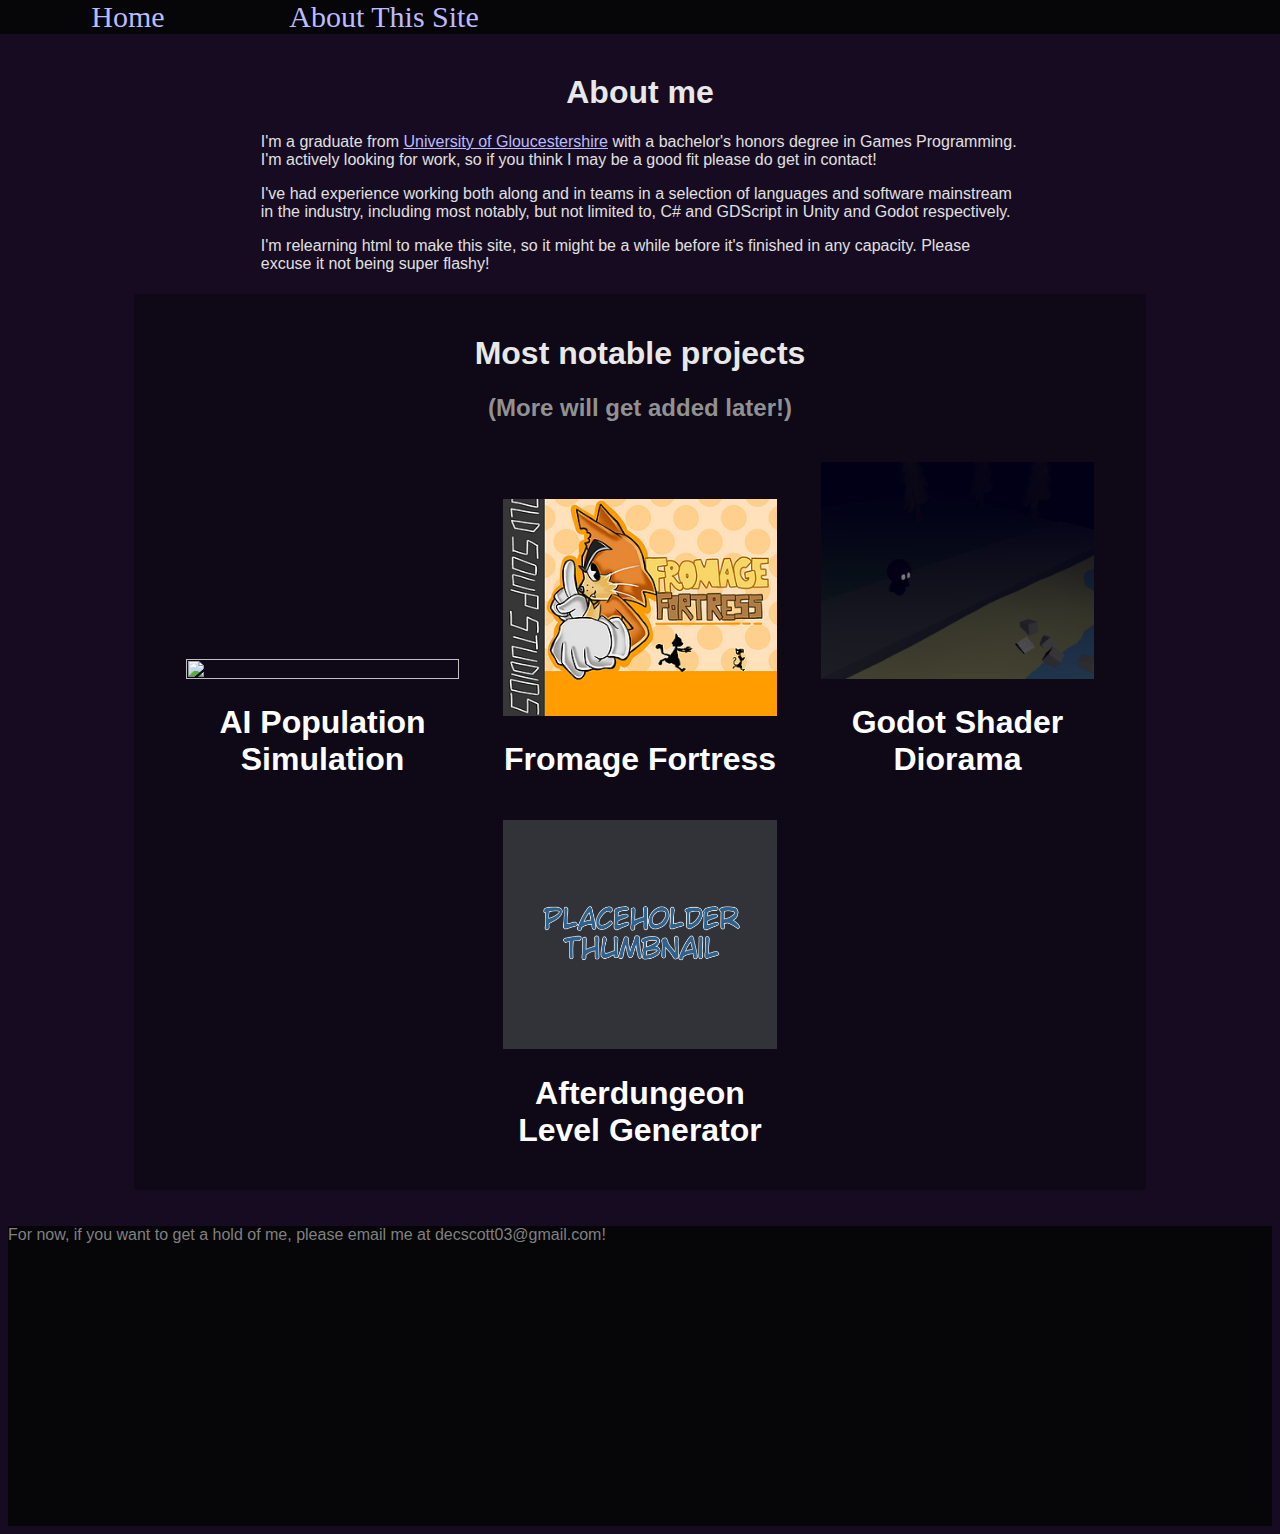
==== Portfolio/index.html @ d477d332 "Big update" ====
<!DOCTYPE html>
<html>

<!-- Header section-->
<head>
    <title>Spectrum's Portfolio</title>
    <link rel="stylesheet" href="styles/styles.css">
</head>

<!-- Body section-->
<body>
    <!-- Navigation bar goes here -->
    <div class="navigation bar">
        <div>
            <a class="navbarlink" href="index.html">Home</a>
        </div>
        <div>
            <a class="navbarlink" href="about.html">About This Site</a>
        </div>
    </div>

    <!-- Small space between top of page and top banner because of nav bar overlaying the top and hiding this empty space -->
    <div class="row" style="height:45px; width:100%;"></div>

    <!-- Top Banner - About me section -->
    <div class="row">
        <div class="column topbanner">
            <h1>About me</h1>
            <p>
                I'm a graduate from <a href="https://www.glos.ac.uk/" class="paragraphlink">University of Gloucestershire</a> with a bachelor's honors degree in Games Programming.<br>
                I'm actively looking for work, so if you think I may be a good fit please do get in contact!<br>
            </p>
            <p>
                I've had experience working both along and in teams in a selection of languages and software mainstream in the industry, including most notably, but not limited to, C# and GDScript in Unity and Godot respectively.
            </p>
            <p>
                I'm relearning html to make this site, so it might be a while before it's finished in any capacity. Please excuse it not being super flashy!<br>
            </p>
        </div>
    </div>

    <!-- Body content section, links to project pages -->
    <div class="row">
        <div class="column projectlist">
            <h1>Most notable projects</h1>
            <h2>(More will get added later!)</h2>
            <div class="projectitem"><a href="project_AISim.html"><img src="images/AI_Thumbnail.png"></a><h1>AI Population Simulation</h1></div>
            <div class="projectitem"><a href="project_FF.html"><img src="images/FF_Boxart.png"></a><h1>Fromage Fortress</h1></div>
            <div class="projectitem"><a href="project_ShaderDiorama.html"><img src="images/shadersThumbnail.png"></a><h1>Godot Shader Diorama</h1></div>
            <div class="projectitem"><a href="project_Afterdungeon.html"><img src="images/placeholder.png"></a><h1>Afterdungeon Level Generator</h1></div>

            <!-- Other projects you you could show later: Turn-based combat, AI polulation simulation, The really old 2d momentum platformer -->
            <!-- Also want to show off the goober, some roblox stuff -->
        </div>
    </div>

    <!-- Page footer, with contact links and whatnot -->
    <div class="row">
        <div class="footer">
            <!-- Thing on the left for social links -->
            <p style="font-family:Verdana,sans-serif;color:grey;">
                For now, if you want to get a hold of me, please email me at decscott03@gmail.com!
            </p>
        </div>
    </div>
</body>
</html>
---- Portfolio/styles/styles.css ----
body {
    background-color: #160B20;
}

/* -------------------------- */
/*         Link style         */
/* -------------------------- */
.navbarlink {
    background-color: transparent;
    text-decoration: none;

    font-family:Dubai;
    font-size: 30px;
}
    .navbarlink:link {
        color: #bbbbff;
    }

    .navbarlink:visited {
        color: #bbbbbb;
    }

    .navbarlink:hover {
        color: #dddddd;
        text-decoration: underline;
    }

    .navbarlink:active {
        color: #aaaaaa;
        text-decoration: underline;
    }

.paragraphlink {
    background-color: transparent;
    text-decoration: underline;
}
    .paragraphlink:link {
        color: #bbbbff;
    }

    .paragraphlink:visited {
        color: #bbbbdd;
    }

    .paragraphlink:hover {
        color: #dddddd;
        text-decoration: underline;
    }

    .paragraphlink:active {
        color: #aaaaaa;
        text-decoration: underline;
    }

/* -------------------------- */
/*         div things         */
/* -------------------------- */
/* Navigation bar */
.navigation.bar {
    padding: 0px;
    width: 100%;
    height: auto;
    display: flex;

    position: fixed;
    top: 0;
    right: 0;

    background-color: #060508;
}
    .navigation.bar > div {
        width:20%;
    
        text-align:center;
        color:#ffffff;
    }

/* Rows */
.row:after {
    content: "";
    display: table;
    clear: both;
}

/* Columns */
.column {
    padding: 0px;
    width: 15%;
    height: 300px; /* Should be removed. Only for demonstration */

    margin-right: auto;
    margin-left: auto;
    margin-top: 5px;
    margin-bottom: 5px;

    text-align: center;
}

    .column.topbanner {
        width: 60%;
        height:auto;
    }
        .column.topbanner > h1 {
            font-family:Geneva, sans-serif;
            color: #E8E8E8;
        }
        .column.topbanner > h2 {
            font-family: Geneva, sans-serif;
            color: #919191;
        }
        .column.topbanner > p {
            font-family: Geneva, sans-serif;
            color: #E0E0E0;
            text-align:left;
        }
        .column.topbanner > ul > li {
            font-family: Geneva, sans-serif;
            font-size:small;
            color: #E0E0E0;
        }

    .column.projectlist {
        width: 80%;
        height:auto;

        padding-top: 20px;
        padding-bottom: 20px;

        margin-bottom:20px;

        background-color: #0e0817;
    }
        /* Project list header */
        .column.projectlist > h1 {
            font-family: Geneva, sans-serif;
            color: #E8E8E8;
        }

        .column.projectlist > h2 {
            font-family: Geneva, sans-serif;
            color: #919191;
        }

/* Updated project list items */
.projectitem {
    width: 27%;
    display: inline-block;

    margin-left: 2%;
    margin-right: 2%;
    margin-top: 2%;
    height: auto;
}
    .projectitem > a > img {
        width:100%;
        height:100%;
    }

    .projectitem > h1 {
        color: white;
        font-family: Geneva, sans-serif;
    }


/* Footer of the page, for stuff like social links and additional info */
.footer {
    width: 100%;
    height: 300px;

    bottom: 0;
    background-color: #060508;
}
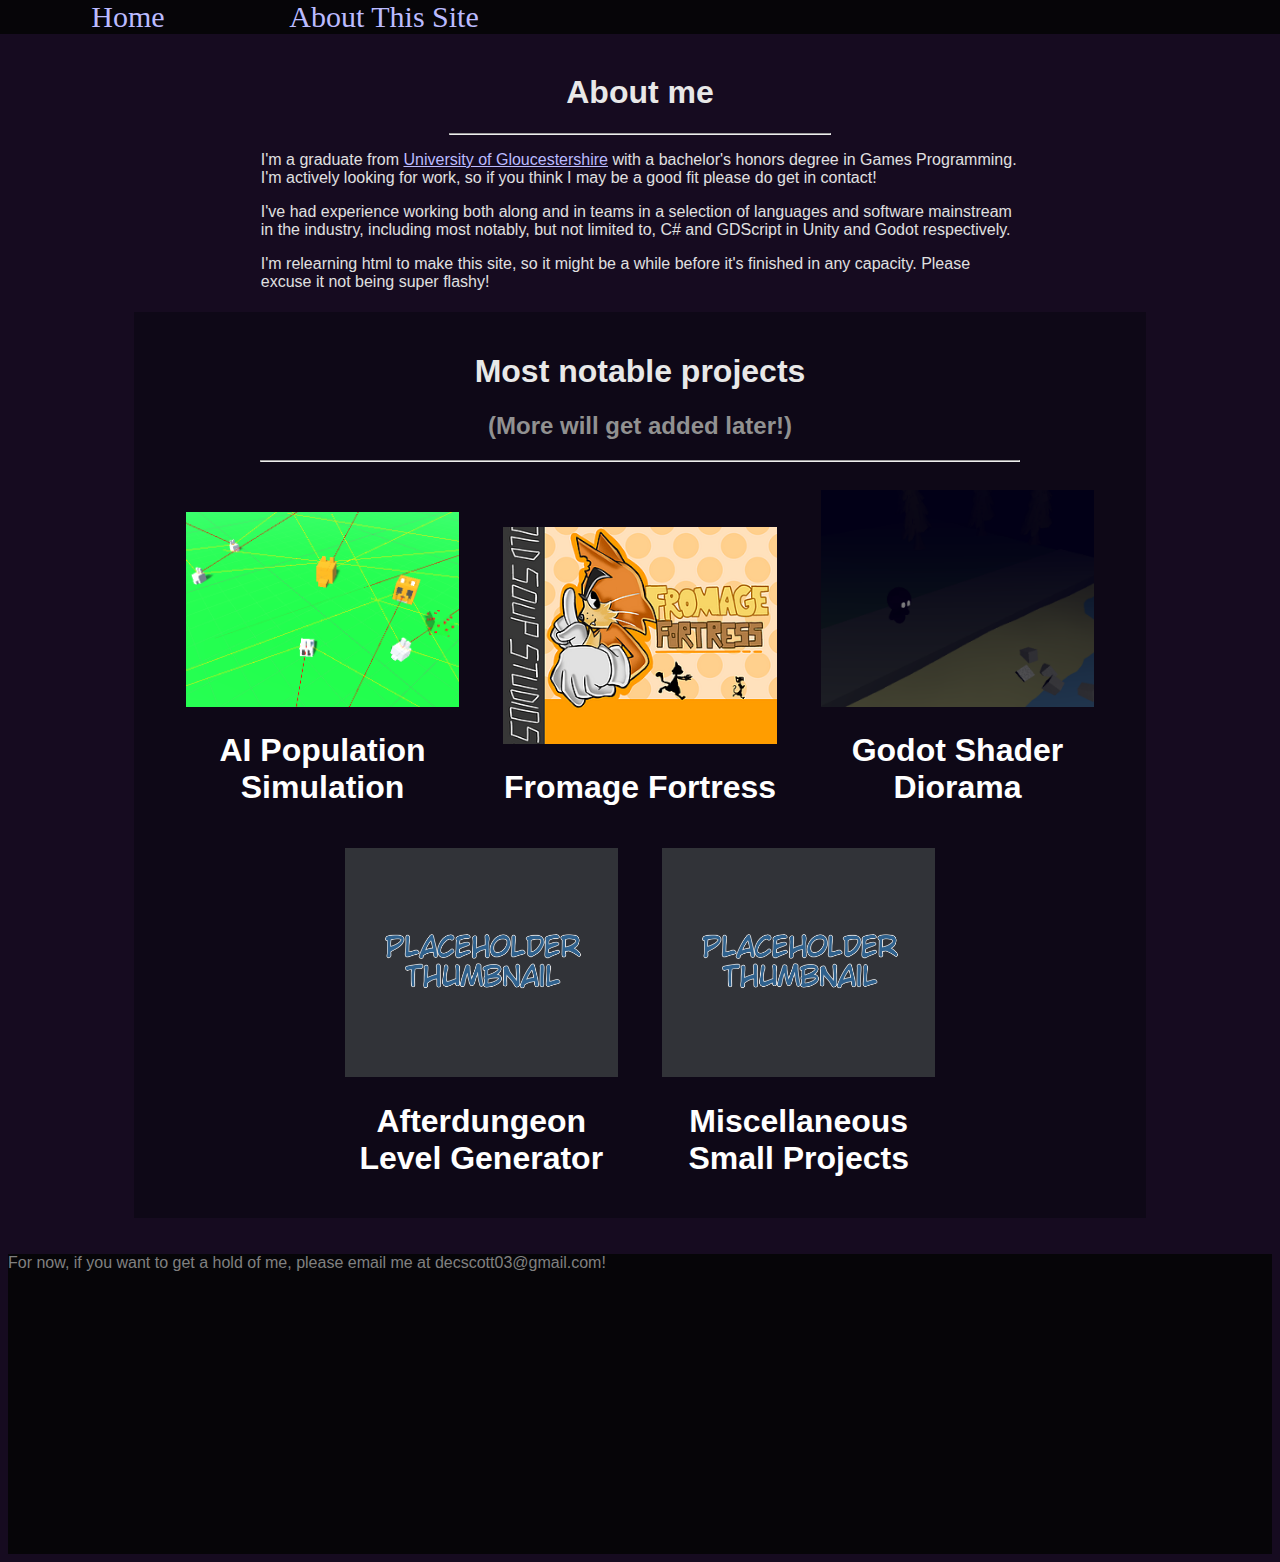
==== commit d1bfe63d: "Misc Projects Page" ====
--- a/Portfolio/index.html
+++ b/Portfolio/index.html
@@ -26,6 +26,7 @@
     <div class="row">
         <div class="column topbanner">
             <h1>About me</h1>
+            <hr style="width:50%">
             <p>
                 I'm a graduate from <a href="https://www.glos.ac.uk/" class="paragraphlink">University of Gloucestershire</a> with a bachelor's honors degree in Games Programming.<br>
                 I'm actively looking for work, so if you think I may be a good fit please do get in contact!<br>
@@ -44,13 +45,15 @@
         <div class="column projectlist">
             <h1>Most notable projects</h1>
             <h2>(More will get added later!)</h2>
-            <div class="projectitem"><a href="project_AISim.html"><img src="images/AI_Thumbnail.png"></a><h1>AI Population Simulation</h1></div>
+            <hr style="width:75%">
+            <div class="projectitem"><a href="project_AISim.html"><img src="images/AI_thumbnail.png"></a><h1>AI Population Simulation</h1></div>
             <div class="projectitem"><a href="project_FF.html"><img src="images/FF_Boxart.png"></a><h1>Fromage Fortress</h1></div>
             <div class="projectitem"><a href="project_ShaderDiorama.html"><img src="images/shadersThumbnail.png"></a><h1>Godot Shader Diorama</h1></div>
             <div class="projectitem"><a href="project_Afterdungeon.html"><img src="images/placeholder.png"></a><h1>Afterdungeon Level Generator</h1></div>
+            <div class="projectitem"><a href="project_misc.html"><img src="images/placeholder.png"></a><h1>Miscellaneous Small Projects</h1></div>
 
-            <!-- Other projects you you could show later: Turn-based combat, AI polulation simulation, The really old 2d momentum platformer -->
-            <!-- Also want to show off the goober, some roblox stuff -->
+            <!-- Other projects you you could show later: Turn-based combat, The really old 2d momentum platformer -->
+            <!-- Also want to show off the goober, figura, etc. -->
         </div>
     </div>
 
--- a/Portfolio/styles/styles.css
+++ b/Portfolio/styles/styles.css
@@ -97,7 +97,6 @@
 
     text-align: center;
 }
-
     .column.topbanner {
         width: 60%;
         height:auto;
@@ -120,6 +119,44 @@
             font-size:small;
             color: #E0E0E0;
         }
+
+    .column.inlineprojectlist {
+        width: 47.5%;
+        height: auto;
+        display: inline-block;
+        border: 1px solid #ccc;
+        vertical-align:top;
+    }
+        .column.inlineprojectlist.inlineproject {
+            width: 95%;
+            height: auto;
+            border: 1px solid #999;
+            padding-left: 4px;
+            padding-right: 4px;
+        }
+            .column.inlineprojectlist.inlineproject > h1 {
+                font-family: Geneva, sans-serif;
+                color: #E8E8E8;
+            }
+            .column.inlineprojectlist.inlineproject > h2 {
+                font-family: Geneva, sans-serif;
+                color: #919191;
+            }
+            .column.inlineprojectlist.inlineproject > p {
+                font-family: Geneva, sans-serif;
+                color: #E0E0E0;
+                text-align: left;
+            }
+            .column.inlineprojectlist.inlineproject > ul > li {
+                font-family: Geneva, sans-serif;
+                font-size: small;
+                color: #E0E0E0;
+                text-align:left;
+            }
+            .column.inlineprojectlist.inlineproject > video {
+                width: 90% !important;
+                height: auto !important;
+            }
 
     .column.projectlist {
         width: 80%;
